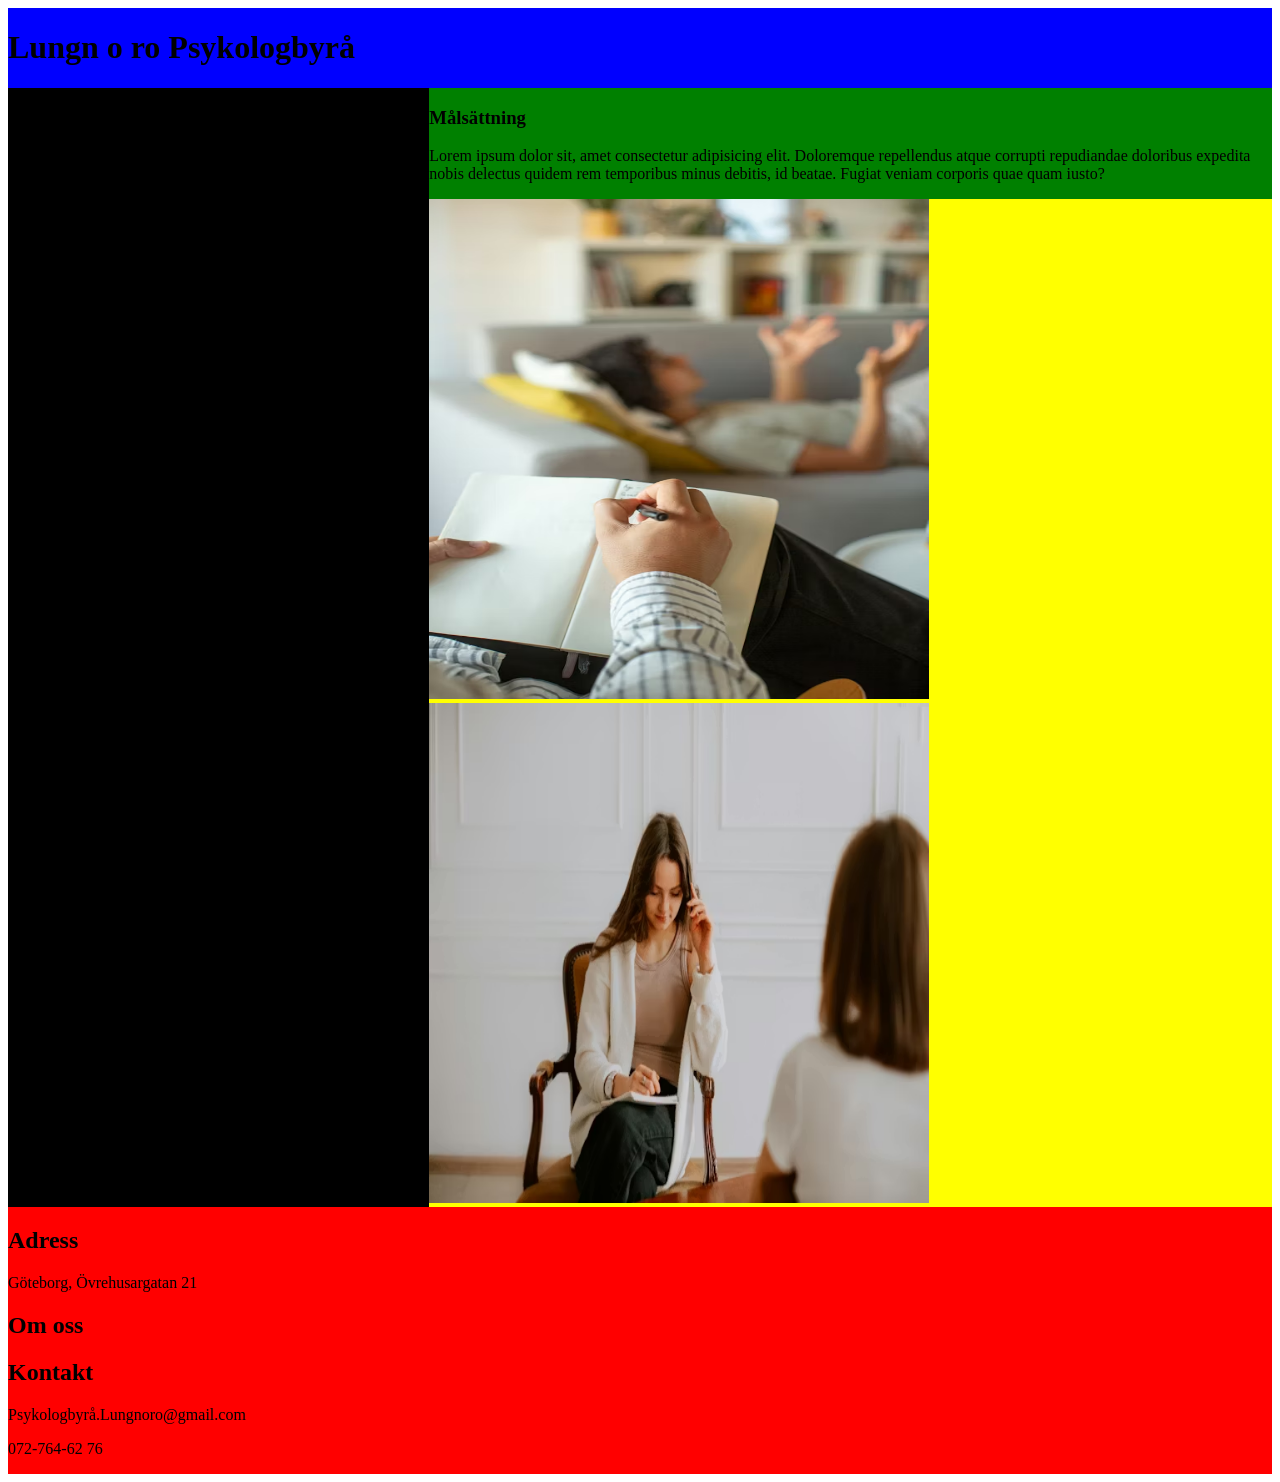
==== index.html @ d9a3c5be "version (jag vet inte) nästan klar med första sidan/ hem sidan" ====
<!DOCTYPE html>
<html lang="en">
<head>
  <meta charset="UTF-8">
  <meta name="viewport" content="width=device-width, initial-scale=1.0">
  <link rel="stylesheet" href="css/style.css">
  <title>Hem</title>
</head>
<body>
    <div id="wrapper">
      <header id="hd1">
        <h1>Lungn o ro Psykologbyrå</h1>  
      
      </header>

      <nav id="nav1"> 
        <p>Lorem ipsum dolor sit amet consectetur adipisicing elit. Assumenda, tenetur, tempora alias, recusandae illum itaque culpa ullam nisi cupiditate dolor optio. Corporis accusamus amet esse atque eveniet quam accusantium quia.
        </p>
      </nav>

      <main id="mn1">
        <h3>Målsättning</h3>
        <p>Lorem ipsum dolor sit, amet consectetur adipisicing elit. Doloremque repellendus atque corrupti repudiandae doloribus expedita nobis delectus quidem rem temporibus minus debitis, id beatae. Fugiat veniam corporis quae quam iusto?</p>
      </main>

      <section id="sc1">
        <img src="img/premium_photo-1664378617417-f317789ffc93.avif">
        <img src="img/premium_photo-1665990292881-6adfe20470d8.avif">
      </section>

      <footer id="ft1">
        <h2>Adress</h2>
        <p>Göteborg, Övrehusargatan 21</p>
  
        <a href="omoss.html">
          <h2>Om oss</h2>
        </a>
        
        <h2>Kontakt</h2>
        <p>Psykologbyrå.Lungnoro@gmail.com</p>
        <p>072-764-62 76</p>
      </footer>

    </div>
  
</body>
</html>
---- css/style.css ----
/* generell css */
.wrapper {

}

#hd1 {
    grid-area: hd1;
    background-color: blue;
}

#nav1 {
    grid-area: nav1;
    background-color: black;
}

#mn1 {
    grid-area: mn1;
    background-color: green;
}

#sc1 {
    grid-area: sc1;
    background-color: yellow;
}

#ft1 {
    grid-area: ft1;
    background-color: red;
}

#ft1 a {
    text-decoration: none;
    color: black;
}








/* telefon bara! */
@media screen and (max-width:500px) {

    #wrapper {
        display: grid;
        grid-template-areas:
        "hd1"
        "nav1"
        "mn1"
        "sc1"
        "ft1";
        grid-template-rows: 1fr 2fr 2fr 2fr 1fr;
        max-width: 100vw;
    }

    #sc1 img {
        object-fit: contain;
        width: 100%;
    }
    #ft1 {
        display: flex;
        flex-direction: column;
        justify-content: space-around;
        align-items: center;
    }


   


}

/* bara desktop */
@media screen and (min-width:501px) {
    #wrapper {
        display: grid;
        grid-template-areas: 
        "hd1 hd1 hd1"
        "nav1 mn1 mn1"
        "nav1 sc1 sc1"
        "ft1 ft1 ft1";
        grid-template-columns: 1fr 1fr 1fr;
    }

    #sc1 img {
        width: 500px;
        height: 500px;
    }

    


}
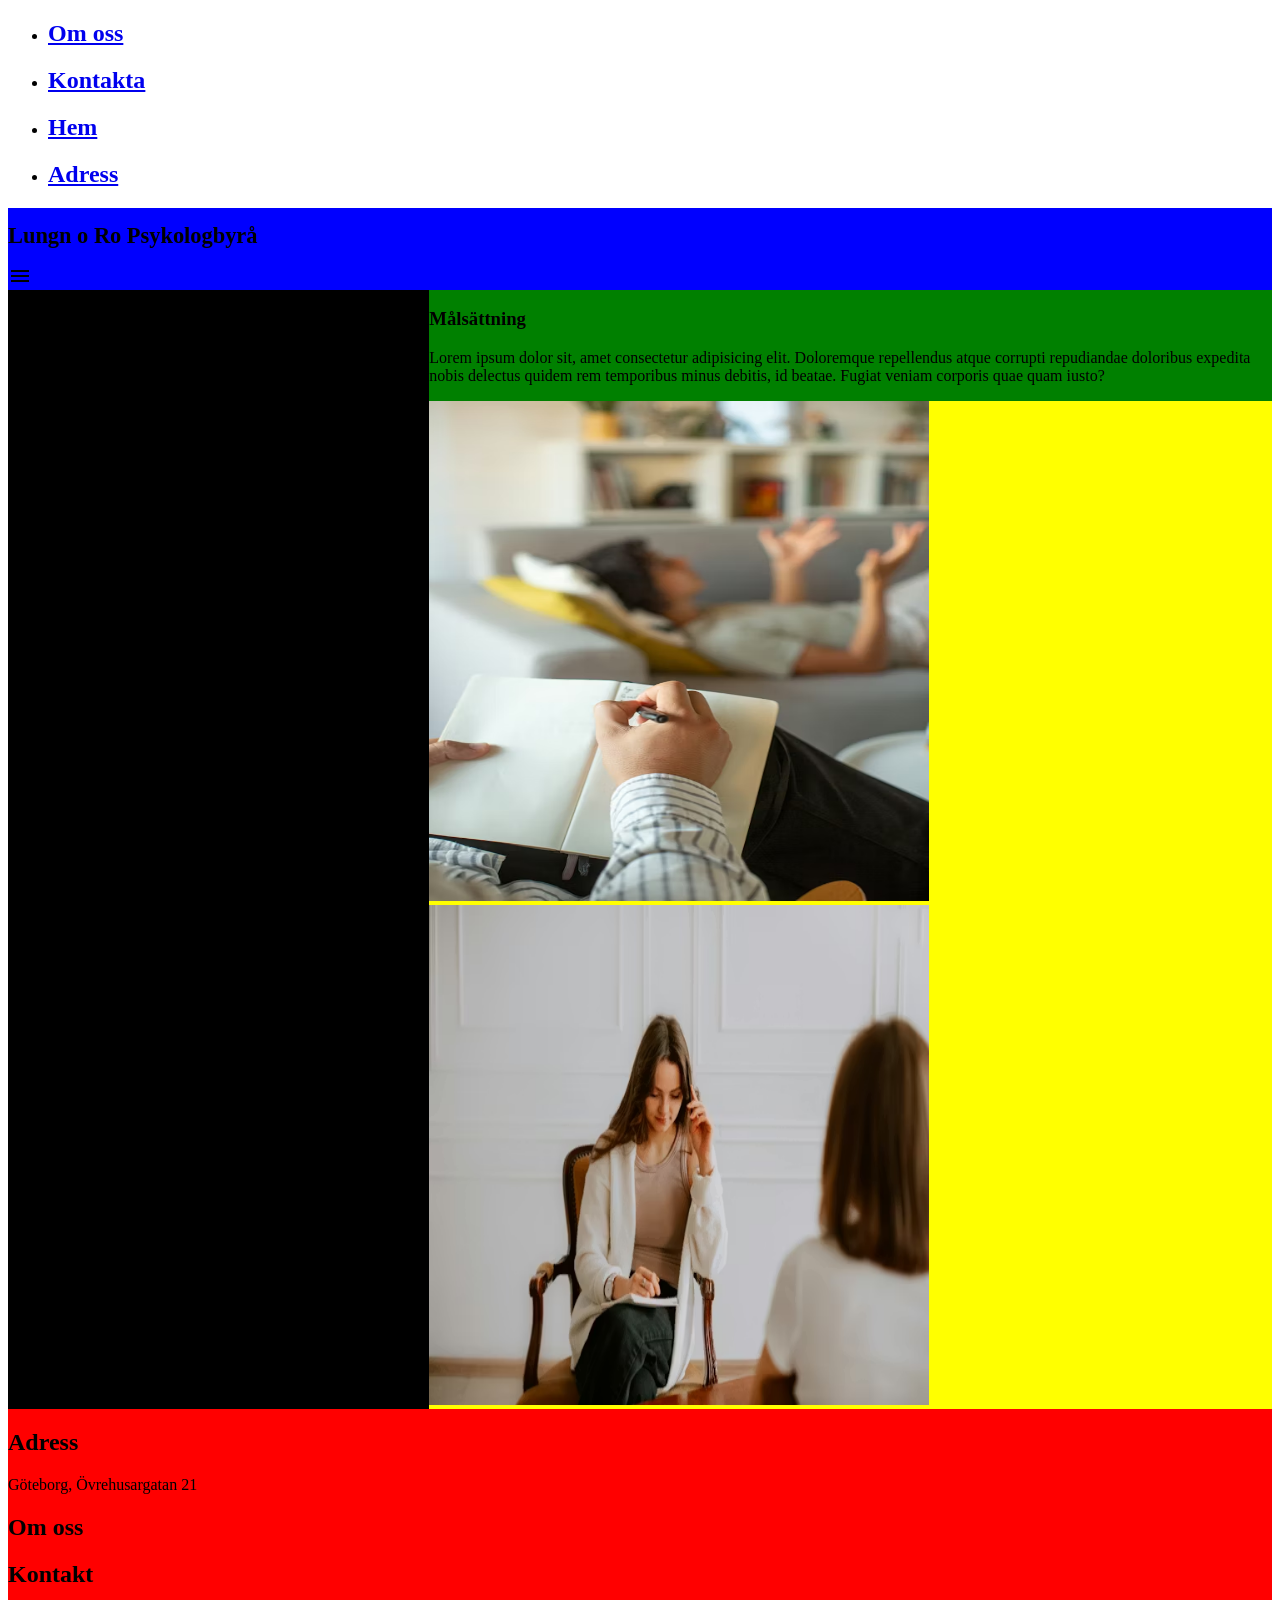
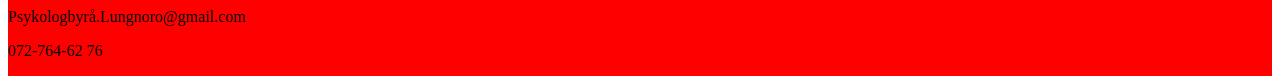
==== commit 5c95d00f: "version ? glömde commita förra fredagen." ====
--- a/index.html
+++ b/index.html
@@ -4,12 +4,42 @@
   <meta charset="UTF-8">
   <meta name="viewport" content="width=device-width, initial-scale=1.0">
   <link rel="stylesheet" href="css/style.css">
+  <link href="https://fonts.googleapis.com/icon?family=Material+Icons"
+      rel="stylesheet">
   <title>Hem</title>
 </head>
 <body>
+
+
+    <nav class="menu">
+
+      <ul>
+      
+        <li><a href="omoss.html"><h2>Om oss</h2></a></li>
+
+      <li><a href="kontakt.html"><h2>Kontakta</h2></a></li>
+
+      <li><a href="index.html"><h2>Hem</h2></a></li>
+
+      <li><a href="adress.html"><h2>Adress</h2></a></li>
+
+      </ul>
+  
+    </nav>
+
+    <div class="fade-layer"></div>
+
+
     <div id="wrapper">
+
+
+
       <header id="hd1">
-        <h1>Lungn o ro Psykologbyrå</h1>  
+        <h1>Lungn o Ro Psykologbyrå</h1>  
+
+        <div class="menu-button", onclick="showMenu()">
+        <i class="material-icons">menu</i>
+      </div>
       
       </header>
 
@@ -42,6 +72,6 @@
       </footer>
 
     </div>
-  
+  <script src="js/main.js"></script>
 </body>
 </html>
--- a/css/style.css
+++ b/css/style.css
@@ -1,4 +1,12 @@
 /* generell css */
+
+ @font-face {
+  font-family: 'Material Icons';
+  font-style: normal;
+  font-weight: 400;
+  src: url('./font/flUhRq6tzZclQEJ-Vdg-IuiaDsNc.woff2') format('woff2');
+}
+
 .wrapper {
 
 }
@@ -6,7 +14,9 @@
 #hd1 {
     grid-area: hd1;
     background-color: blue;
+    font-size: 0.7rem;
 }
+
 
 #nav1 {
     grid-area: nav1;
@@ -43,6 +53,61 @@
 /* telefon bara! */
 @media screen and (max-width:500px) {
 
+    .menu {
+        height: 100vh;
+        width: 80vw;
+        background-color: hotpink;
+        position: fixed;
+        top: 0;
+        left: -90vw;
+        transition: left 0.3s;
+        box-shadow: 10px 0px 21px -10px;
+        z-index: 10;
+    }
+
+    .menu-button {
+        cursor: pointer;
+        display: inline;
+    }
+
+    
+
+
+.material-icons {
+  font-family: 'Material Icons';
+  font-weight: normal;
+  font-style: normal;
+  font-size: 2.5rem;
+  line-height: 1;
+  letter-spacing: normal;
+  text-transform: none;
+  display: inline-block;
+  white-space: nowrap;
+  word-wrap: normal;
+  direction: ltr;
+  -webkit-font-smoothing: antialiased;
+
+}
+
+    .show {
+        left: 0;
+    }
+
+    .fade-layer {
+        position: fixed;
+        top: 0;
+        left: 0;
+        right: 0;
+        bottom: 0;
+        background-color: rgba(0,0,0,0.5);
+        display: none;
+        z-index: 5;
+    }
+    
+    .visible {
+        display: block;
+    }
+
     #wrapper {
         display: grid;
         grid-template-areas:
@@ -51,8 +116,16 @@
         "mn1"
         "sc1"
         "ft1";
-        grid-template-rows: 1fr 2fr 2fr 2fr 1fr;
+        grid-template-rows: auto 2fr 2fr 2fr 1fr;
         max-width: 100vw;
+    }
+
+    #hd1 {
+        text-align: left;
+        padding-left: 20px;
+        position: sticky;
+        top: 0;
+
     }
 
     #sc1 img {
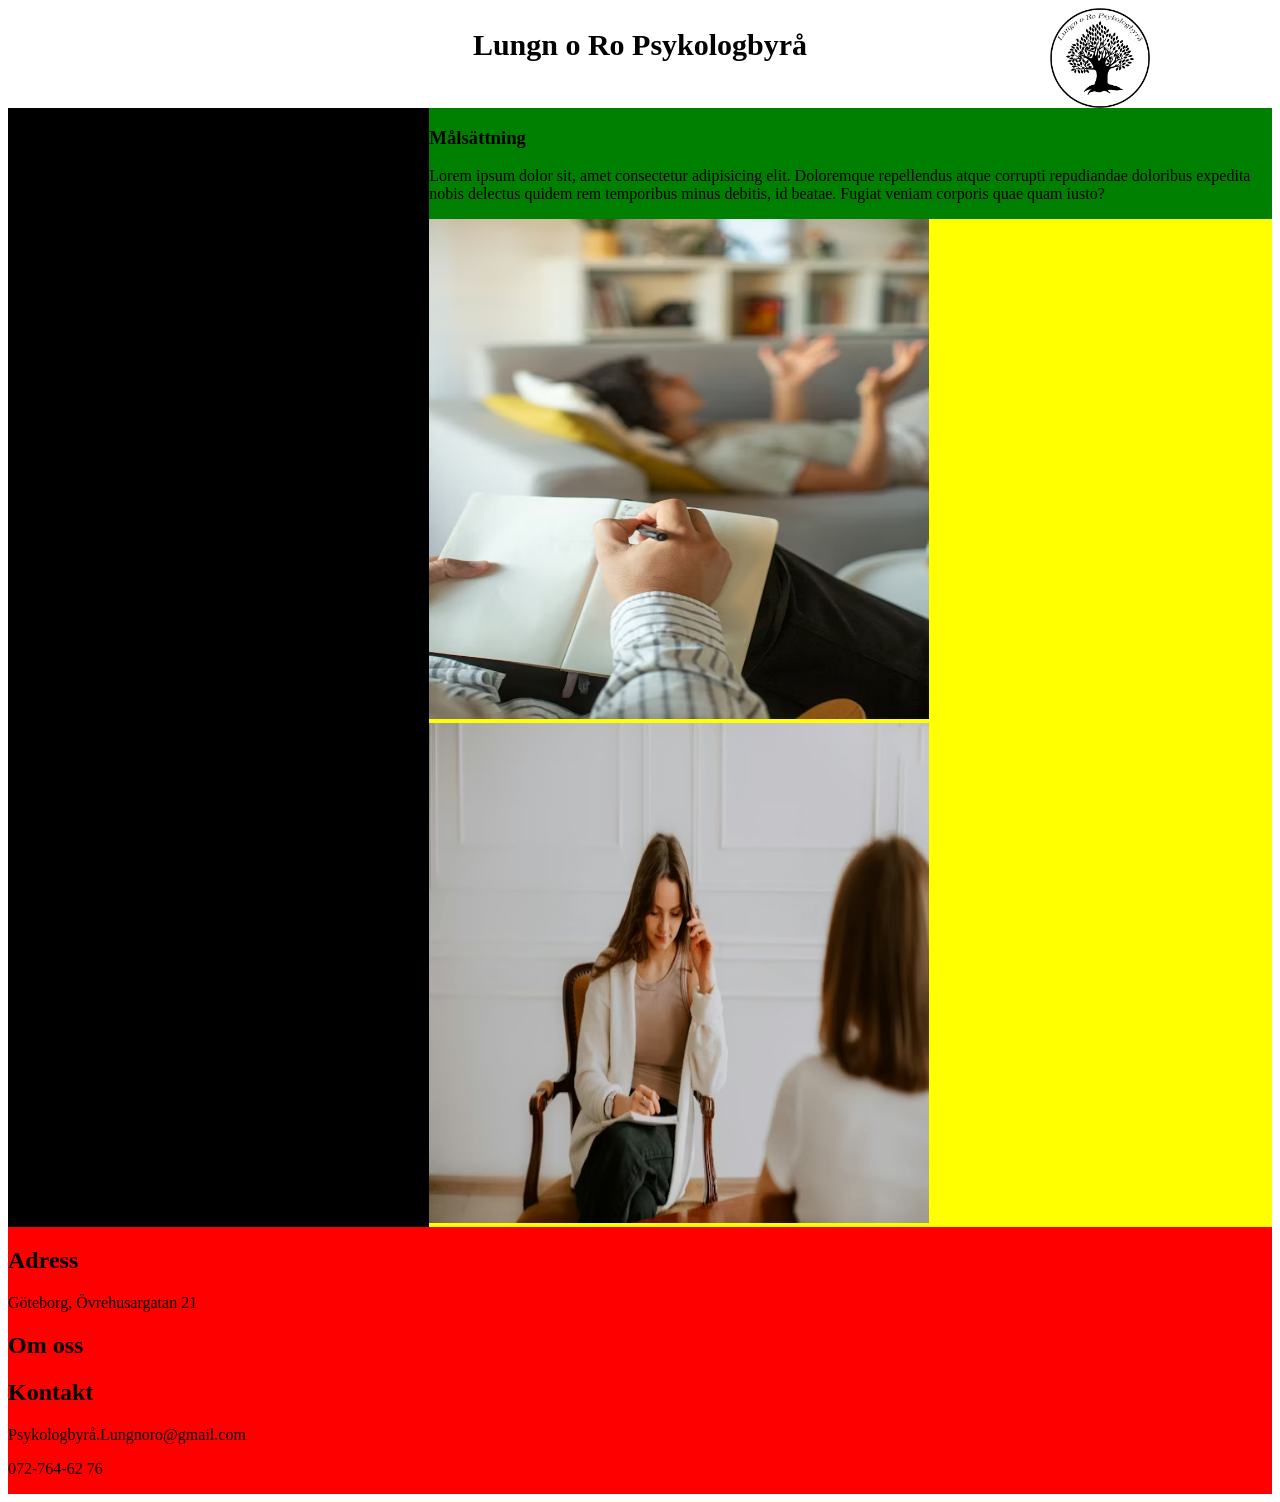
==== commit c4b57686: "version ?? fixat till logga och är näst in till klar med både HEM-sidan för telefon och desktop." ====
--- a/index.html
+++ b/index.html
@@ -35,7 +35,12 @@
 
 
       <header id="hd1">
-        <h1>Lungn o Ro Psykologbyrå</h1>  
+
+        <div></div>
+
+        <h1>Lungn o Ro Psykologbyrå</h1> 
+        
+        <img src="img/WU-logga.png">
 
         <div class="menu-button", onclick="showMenu()">
         <i class="material-icons">menu</i>
--- a/css/style.css
+++ b/css/style.css
@@ -7,14 +7,22 @@
   src: url('./font/flUhRq6tzZclQEJ-Vdg-IuiaDsNc.woff2') format('woff2');
 }
 
+
 .wrapper {
 
 }
 
 #hd1 {
     grid-area: hd1;
-    background-color: blue;
+    background-color: white;
     font-size: 0.7rem;
+    display: flex;
+    justify-content: space-between;
+}
+
+#hd1 img {
+    width: 50px;
+    height: 50px;
 }
 
 
@@ -64,6 +72,17 @@
         box-shadow: 10px 0px 21px -10px;
         z-index: 10;
     }
+
+    .menu ul {
+        display: flex;
+        flex-direction: column;
+        justify-content: space-around;
+    }
+
+    .menu a {
+    text-decoration: none;
+    color: black;
+}
 
     .menu-button {
         cursor: pointer;
@@ -157,6 +176,40 @@
         grid-template-columns: 1fr 1fr 1fr;
     }
 
+    .menu {
+        display: none;
+    }
+
+    #hd1 {
+        display: flex;
+        justify-content: space-around;
+    }
+
+    #hd1 h1 {
+        font-size: 30px;
+        display: flex;
+    }
+
+    #hd1 div {
+        width: 100px;
+        
+    }
+
+    #hd1 img {
+        width: 100px;
+        height: 100px;
+        display: flex;
+        justify-self: flex-end;
+    }
+
+    #hd1 i {
+        display: none;
+    }
+
+    .menu-button {
+        display: none;
+    }
+
     #sc1 img {
         width: 500px;
         height: 500px;
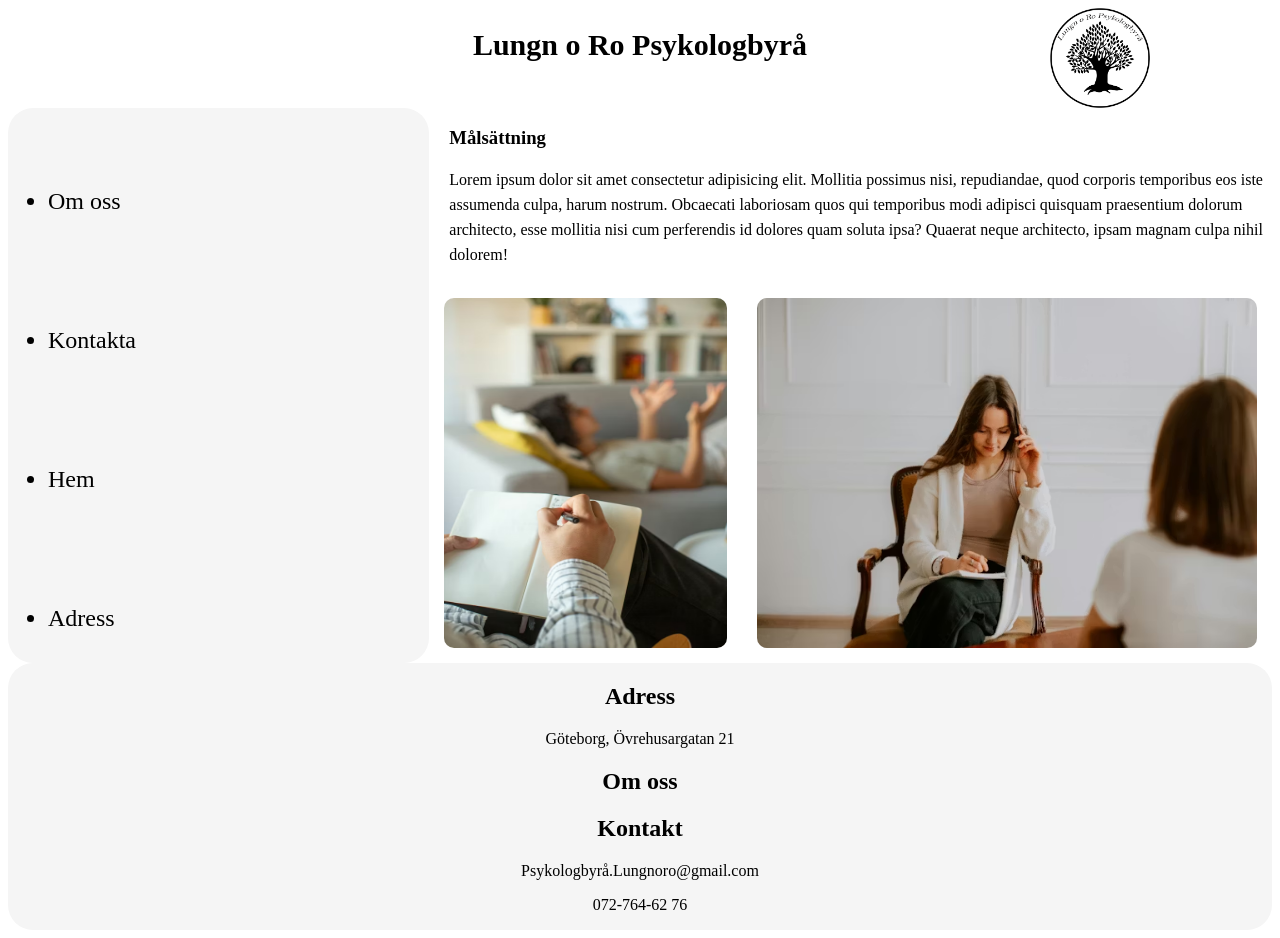
==== commit 9dc8c9f7: "version ??" ====
--- a/index.html
+++ b/index.html
@@ -15,13 +15,13 @@
 
       <ul>
       
-        <li><a href="omoss.html"><h2>Om oss</h2></a></li>
+        <li><a href="omoss.html">Om oss</a></li>
 
-      <li><a href="kontakt.html"><h2>Kontakta</h2></a></li>
+      <li><a href="kontakt.html">Kontakta</a></li>
 
-      <li><a href="index.html"><h2>Hem</h2></a></li>
+      <li><a href="index.html">Hem</a></li>
 
-      <li><a href="adress.html"><h2>Adress</h2></a></li>
+      <li><a href="adress.html">Adress</a></li>
 
       </ul>
   
@@ -48,14 +48,22 @@
       
       </header>
 
-      <nav id="nav1"> 
-        <p>Lorem ipsum dolor sit amet consectetur adipisicing elit. Assumenda, tenetur, tempora alias, recusandae illum itaque culpa ullam nisi cupiditate dolor optio. Corporis accusamus amet esse atque eveniet quam accusantium quia.
-        </p>
+      <nav id="nav1">
+        <ul>
+        <li><a href="omoss.html">Om oss</a></li>
+        <li><a href="kontakt.html">Kontakta</a></li>
+        <li><a href="index.html">Hem</a></li>
+        <li><a href="adress.html">Adress</a></li>
+        </ul> 
+
+        <img src="img/photo-1676391544206-20a32cf545ff.avif">
+
       </nav>
 
       <main id="mn1">
         <h3>Målsättning</h3>
-        <p>Lorem ipsum dolor sit, amet consectetur adipisicing elit. Doloremque repellendus atque corrupti repudiandae doloribus expedita nobis delectus quidem rem temporibus minus debitis, id beatae. Fugiat veniam corporis quae quam iusto?</p>
+        <p>Lorem ipsum dolor sit amet consectetur adipisicing elit. Mollitia possimus nisi, repudiandae, quod corporis temporibus eos iste assumenda culpa, harum nostrum. Obcaecati laboriosam quos qui temporibus modi adipisci quisquam praesentium dolorum architecto, esse mollitia nisi cum perferendis id dolores quam soluta ipsa? Quaerat neque architecto, ipsam magnam culpa nihil dolorem!</p>
+        <img src="img/photo-1520262494112-9fe481d36ec3.avif">
       </main>
 
       <section id="sc1">
--- a/css/style.css
+++ b/css/style.css
@@ -28,22 +28,22 @@
 
 #nav1 {
     grid-area: nav1;
-    background-color: black;
+    background-color: whitesmoke;
 }
 
 #mn1 {
     grid-area: mn1;
-    background-color: green;
+    background-color: white;
 }
 
 #sc1 {
     grid-area: sc1;
-    background-color: yellow;
+    background-color: white;
 }
 
 #ft1 {
     grid-area: ft1;
-    background-color: red;
+    background-color: whitesmoke;
 }
 
 #ft1 a {
@@ -64,7 +64,7 @@
     .menu {
         height: 100vh;
         width: 80vw;
-        background-color: hotpink;
+        background-color: whitesmoke;
         position: fixed;
         top: 0;
         left: -90vw;
@@ -82,6 +82,12 @@
     .menu a {
     text-decoration: none;
     color: black;
+    font-size: 1.5rem;
+}
+
+.menu {
+    display: flex;
+    justify-content: center;
 }
 
     .menu-button {
@@ -139,6 +145,33 @@
         max-width: 100vw;
     }
 
+    #nav1 li {
+        display: none;
+    }
+
+    #nav1 {
+    }
+
+    #nav1 img {
+        width: 100%;
+        height: 98%;
+        gap: 15px;
+        border-radius: 15px;
+        object-fit: cover;
+    }
+
+    #mn1 img {
+        width: 100%;
+        height: 77%;
+        border-radius: 15px;
+        object-fit: cover;
+    }
+
+    #mn1 h3, p {
+        text-align: center;
+        line-height: 27px;
+    }
+
     #hd1 {
         text-align: left;
         padding-left: 20px;
@@ -150,6 +183,7 @@
     #sc1 img {
         object-fit: contain;
         width: 100%;
+        border-radius: 15px;
     }
     #ft1 {
         display: flex;
@@ -210,9 +244,71 @@
         display: none;
     }
 
+    #nav1 ul {
+       font-size: 1.5rem;
+        color: black;
+        height: 100%;
+        display: flex;
+        flex-direction: column;
+        justify-content: space-around;
+        
+    }
+
+    #nav1 {
+        object-fit: cover;
+        border-radius: 25px;
+        gap: 15px;
+    }
+    #nav1 a  {
+        text-decoration: none;
+        color: black;
+    }
+
+    #nav1 img {
+    display: none;
+}
+
+    #mn1 h3 {
+        padding-left: 20px;
+    }
+
+    #mn1 img {
+        display: none;
+    }
+
+    #mn1 p {
+        padding-left: 20px;
+        line-height: 25px;
+    }
+
+    #sc1 {
+        display: flex;
+        justify-content: center;
+    }
+
     #sc1 img {
         width: 500px;
-        height: 500px;
+        height: 350px;
+        padding: 15px;
+        border-radius: 25px;
+    }
+
+    #ft1 h2 {
+        display: flex;
+        flex-direction: row;
+        justify-content: space-around;
+        
+    }
+
+    #ft1 p {
+        display: flex;
+        flex-direction: row;
+        justify-content: space-around;   
+    }
+
+    #ft1 {
+        border-radius: 25px;
+        gap: 15px;
     }
 
     
